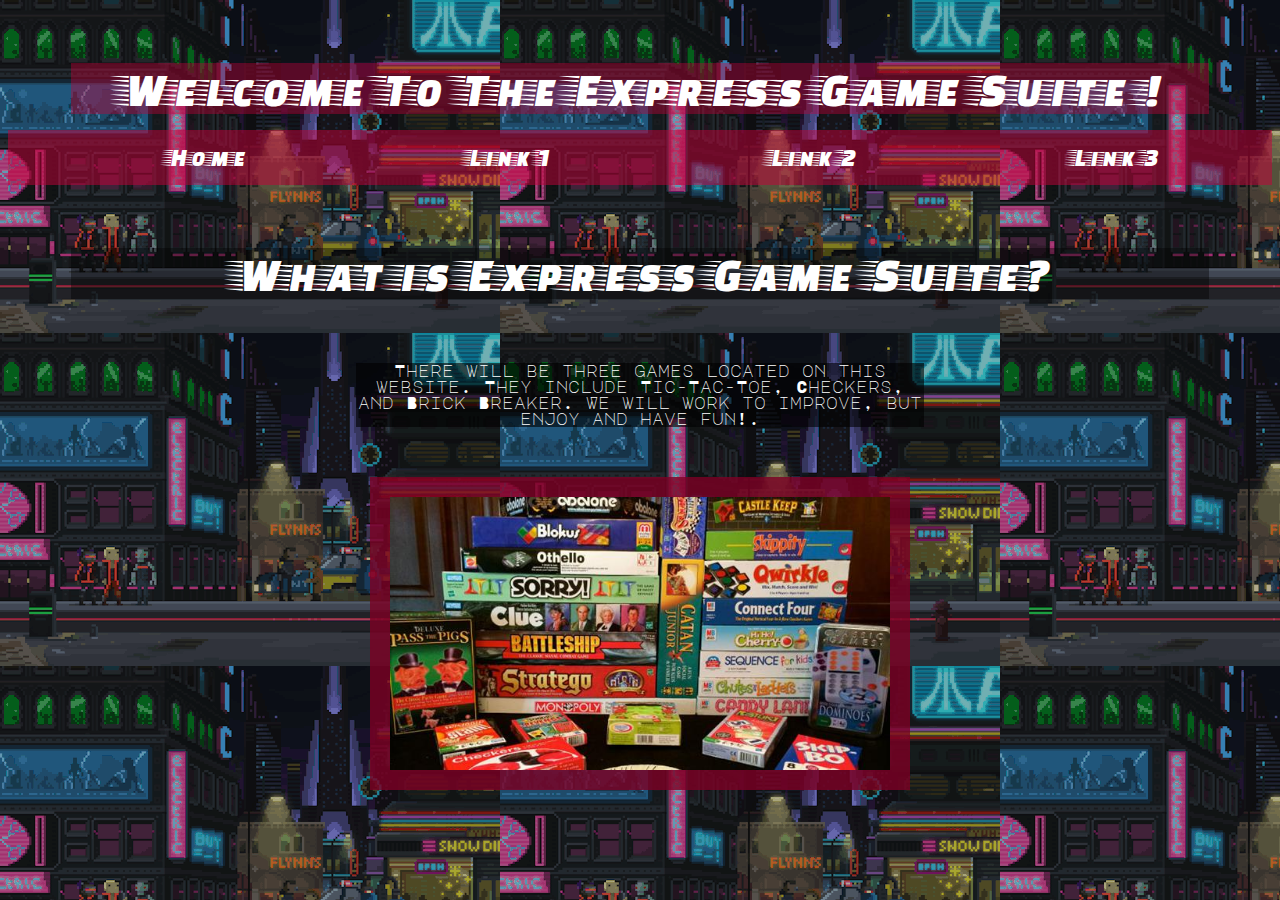
==== index.html @ 4ee85fd9 "Fixing HTML 2nd" ====
<!DOCTYPE html>
<html lang="en" dir="ltr">

<head>
  <meta charset="utf-8">
  <title>GAME SUITE</title>
  <link href="css/cssindex.css" rel="stylesheet" type="text/css" />
  <link href="https://fonts.googleapis.com/css?family=Major+Mono+Display" rel="stylesheet" />
<link href="https://fonts.googleapis.com/css?family=Faster+One&display=swap" rel="stylesheet">
</head>

<body id="homepage">
    <h1 id="head"> Welcome To The Express Game Suite ! </h1>
  <header>
  <div class="nav">
    <nav>
      <ul>
        <li><a href="#" class="w3-bar-item w3-button">Home</a></li>
        <li><a href="#" class="w3-bar-item w3-button">Link 1</a></li>
        <li><a href="#" class="w3-bar-item w3-button">Link 2</a></li>
        <li><a href="#" class="w3-bar-item w3-button">Link 3</a></li>
      </ul>
    </nav>
    <h1 id = "welcome">What is Express Game Suite?</h1>
<center>
    <p id = "text"> There will be three games located on this website.
      They include Tic-Tac-Toe, Checkers, and Brick Breaker.
      We will work to improve, but enjoy and have fun!.</p>
      <img src = "images/boardgames.jpg" id = "pic1">
</center>
  </div>
</header>
</body>

</html>
---- css/cssindex.css ----
*{
    font-family: 'Faster One', cursive;
}

body {
  text-align: center;

}
h1 {
  font-weight: lighter;
  margin: 0 auto;
  font-family: 'Faster One', cursive;
  font-size: 48px;
  margin: 5%;
  /* text-shadow: 3px #48E5C2; */
  color: white;
  background-color: rgba(0, 0, 0, 0.3);
  position: : center;
}

#homepage{
  background-image: url(../images/mario.gif);
  background-size: auto;
  background-color: rgba(0, 0, 0, 0.3);
  background-blend-mode: darken;

}

#head{
  margin-bottom: 0px;
  background-color: rgba(199, 0, 57 , 0.4);
}

#welcome{
  background-color: rgba(0, 0, 0 , 0.4);
}

#text{
    background-color: rgba(0, 0, 0 ,0.6);
    color: white;
    padding: 20;
    margin: 50px;
     font-family: 'Major Mono Display';
    width: 45%;
}

#pic1{
  padding: 0px;
  background-color: rgba(0, 0, 0 ,0.6);
  width: 500px;
  border: 20px;
  border: 20px solid transparent;
  border-color:  rgba(199, 0, 57, 0.5);
}


.nav ul{
  list-style: none;
  background: rgba(199, 0, 57 , 0.5);
  text-align: center;
  padding: 0: margin 0;
}

.nav li{
  display: inline-block;
}

.nav a{
  text-decoration: none;
  color: white;
  display: block;
  font-size: 25px;
  line-height: 55px;
  margin: 0%;
  text-align: center;
  width: 300px;
}

.nav a:hover{
  background: rgba(199, 0, 57 , 0.75);
  transition: 0.4s;
}
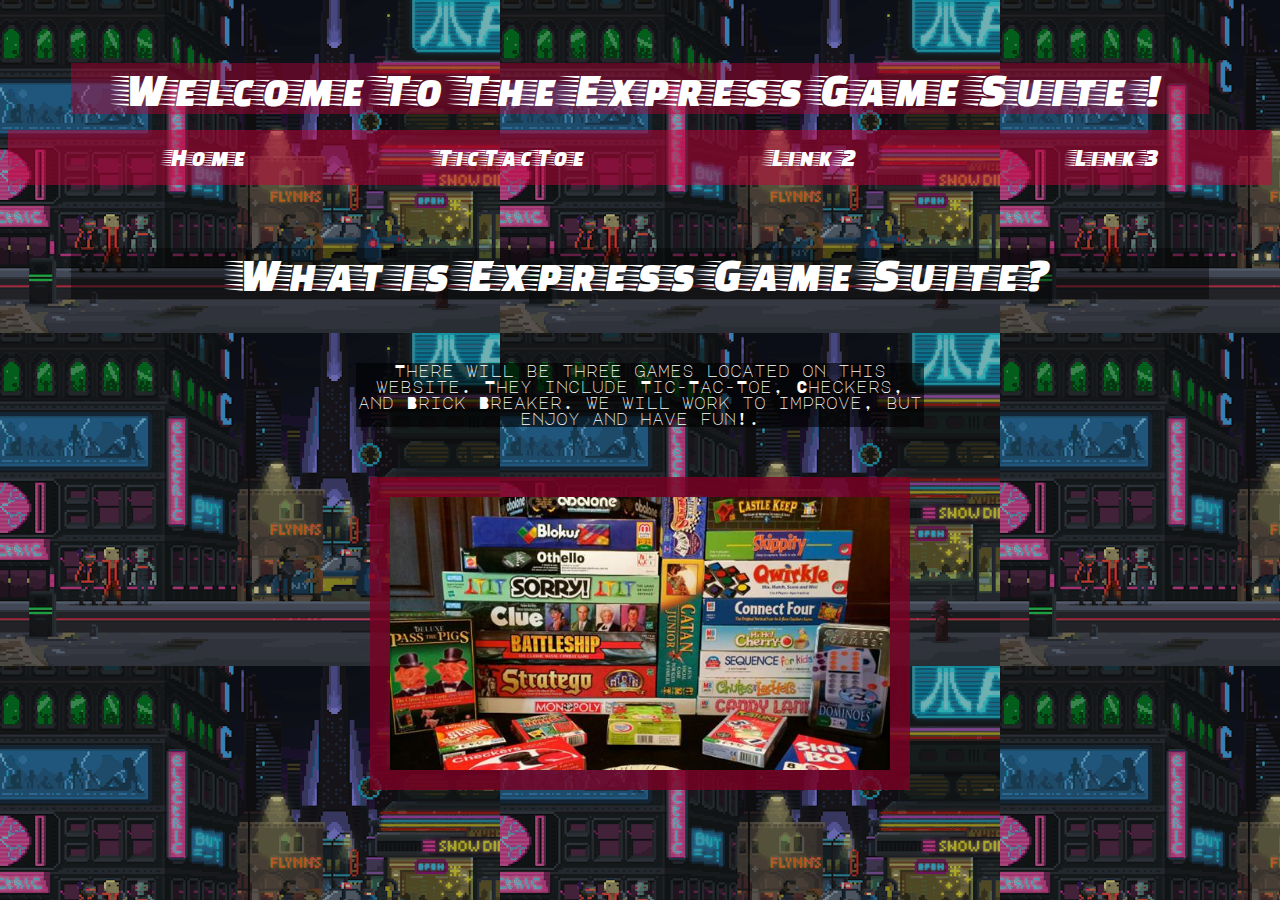
==== commit 6ddec6c0: "Got Started At Home" ====
--- a/index.html
+++ b/index.html
@@ -16,7 +16,7 @@
     <nav>
       <ul>
         <li><a href="#" class="w3-bar-item w3-button">Home</a></li>
-        <li><a href="#" class="w3-bar-item w3-button">Link 1</a></li>
+        <li><a href="TicTacToe.html" class="w3-bar-item w3-button"> TicTacToe</a></li>
         <li><a href="#" class="w3-bar-item w3-button">Link 2</a></li>
         <li><a href="#" class="w3-bar-item w3-button">Link 3</a></li>
       </ul>
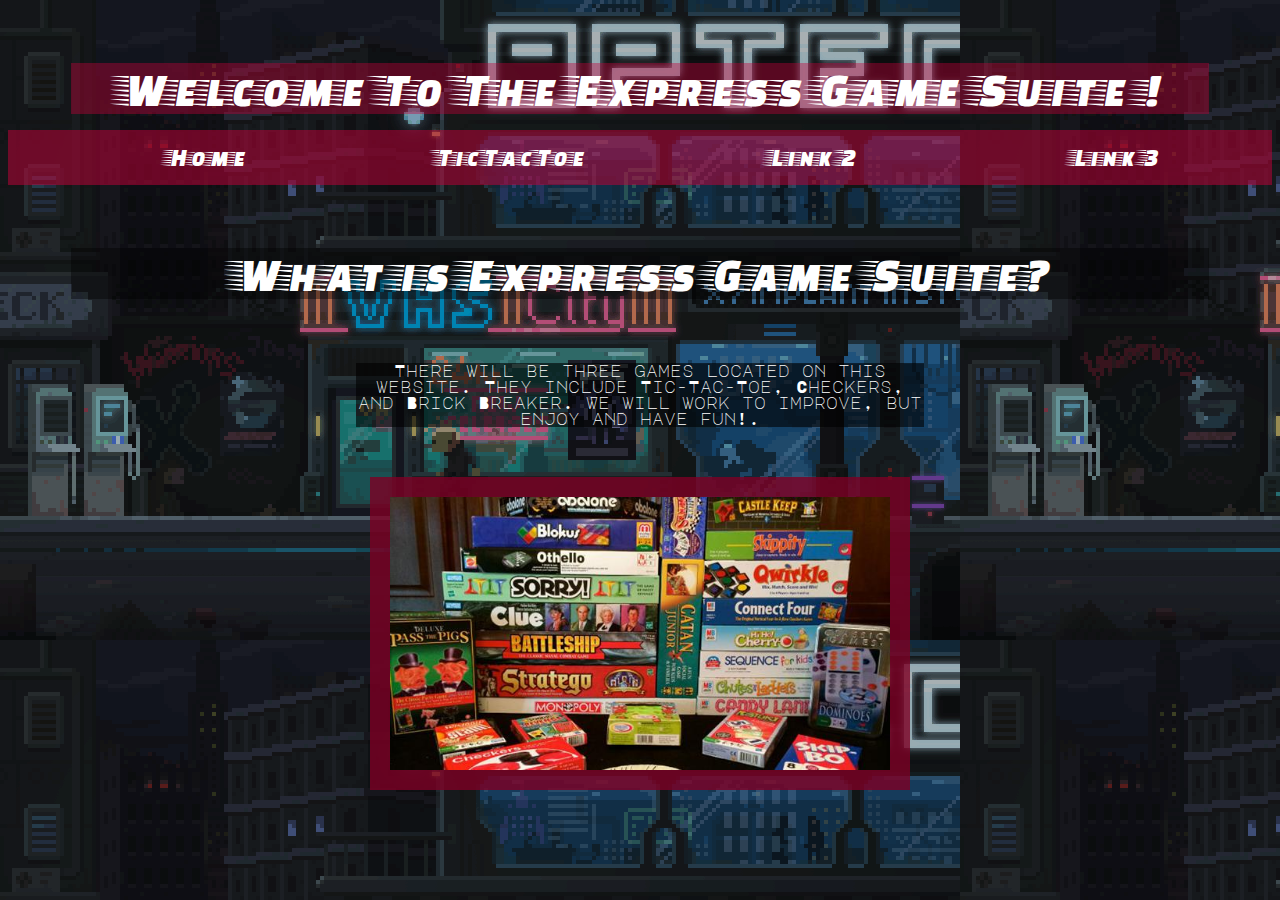
==== commit d565c921: "Made changes" ====
--- a/index.html
+++ b/index.html
@@ -15,7 +15,7 @@
   <div class="nav">
     <nav>
       <ul>
-        <li><a href="#" class="w3-bar-item w3-button">Home</a></li>
+        <li><a href="index.html" class="w3-bar-item w3-button">Home</a></li>
         <li><a href="TicTacToe.html" class="w3-bar-item w3-button"> TicTacToe</a></li>
         <li><a href="#" class="w3-bar-item w3-button">Link 2</a></li>
         <li><a href="#" class="w3-bar-item w3-button">Link 3</a></li>
--- a/css/cssindex.css
+++ b/css/cssindex.css
@@ -1,5 +1,6 @@
 *{
     font-family: 'Faster One', cursive;
+
 }
 
 body {
@@ -24,7 +25,9 @@
   background-color: rgba(0, 0, 0, 0.3);
   background-blend-mode: darken;
 
+
 }
+
 
 #head{
   margin-bottom: 0px;
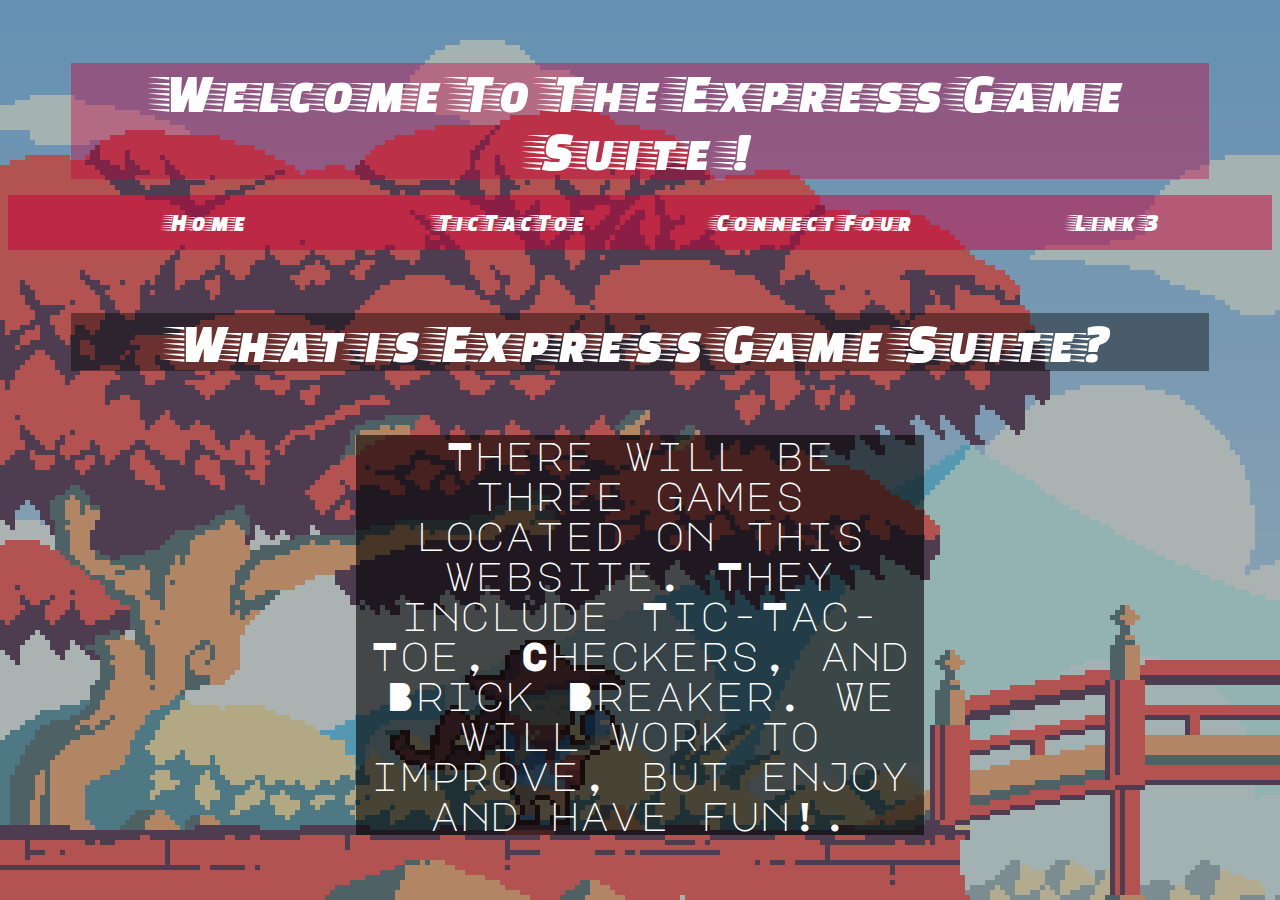
==== commit ab089f6a: "Finsihed Tic Tac Toe 2" ====
--- a/index.html
+++ b/index.html
@@ -17,7 +17,7 @@
       <ul>
         <li><a href="index.html" class="w3-bar-item w3-button">Home</a></li>
         <li><a href="TicTacToe.html" class="w3-bar-item w3-button"> TicTacToe</a></li>
-        <li><a href="#" class="w3-bar-item w3-button">Link 2</a></li>
+        <li><a href="connectfour.html" class="w3-bar-item w3-button">Connect Four</a></li>
         <li><a href="#" class="w3-bar-item w3-button">Link 3</a></li>
       </ul>
     </nav>
@@ -26,7 +26,7 @@
     <p id = "text"> There will be three games located on this website.
       They include Tic-Tac-Toe, Checkers, and Brick Breaker.
       We will work to improve, but enjoy and have fun!.</p>
-      <img src = "images/boardgames.jpg" id = "pic1">
+
 </center>
   </div>
 </header>
--- a/css/cssindex.css
+++ b/css/cssindex.css
@@ -32,10 +32,12 @@
 #head{
   margin-bottom: 0px;
   background-color: rgba(199, 0, 57 , 0.4);
+  font-size: 55px;
 }
 
 #welcome{
   background-color: rgba(0, 0, 0 , 0.4);
+  font-size: 55px;
 }
 
 #text{
@@ -45,6 +47,7 @@
     margin: 50px;
      font-family: 'Major Mono Display';
     width: 45%;
+    font-size: 40px;
 }
 
 #pic1{
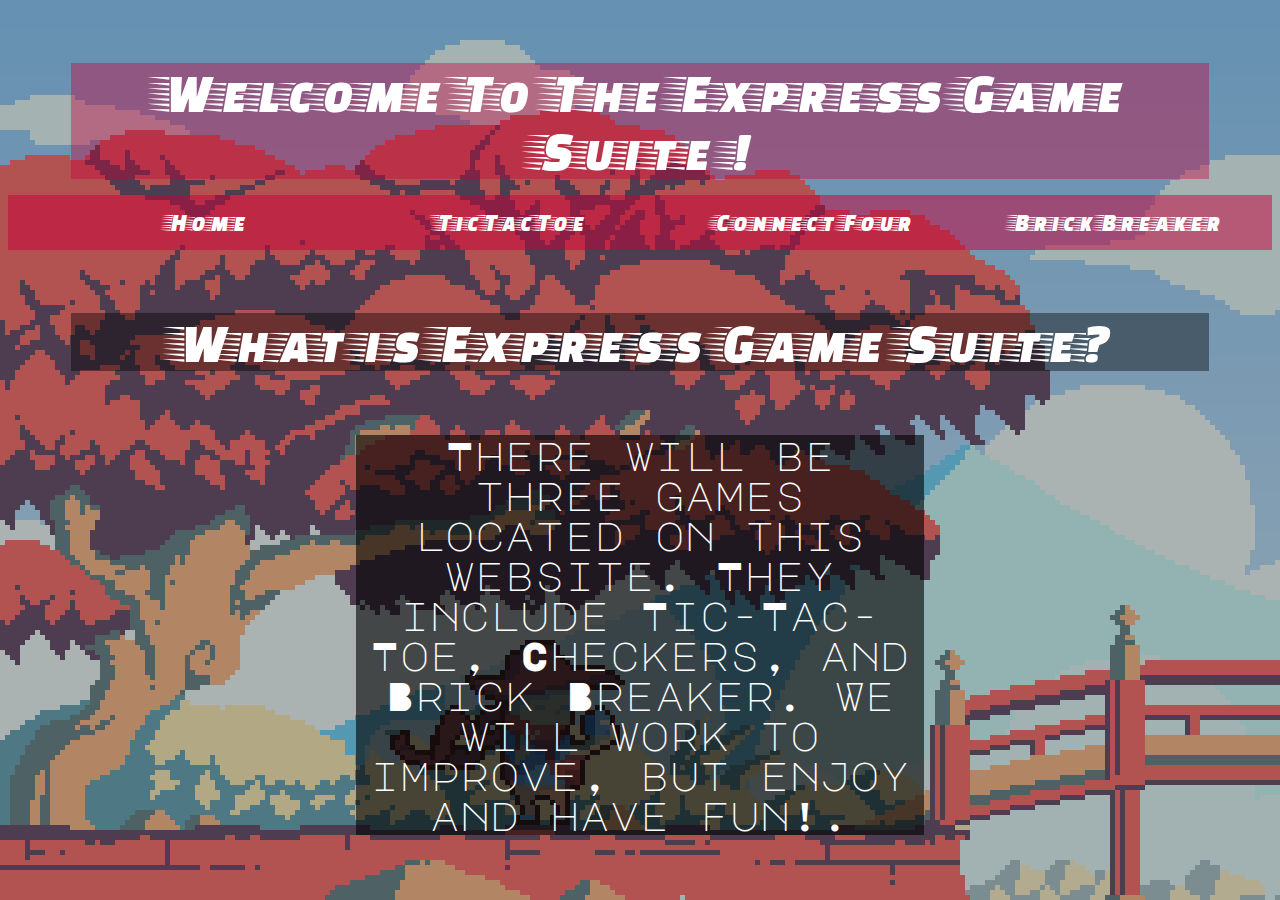
==== commit 0028297f: "Introduced brick 3" ====
--- a/index.html
+++ b/index.html
@@ -18,7 +18,7 @@
         <li><a href="index.html" class="w3-bar-item w3-button">Home</a></li>
         <li><a href="TicTacToe.html" class="w3-bar-item w3-button"> TicTacToe</a></li>
         <li><a href="connectfour.html" class="w3-bar-item w3-button">Connect Four</a></li>
-        <li><a href="#" class="w3-bar-item w3-button">Link 3</a></li>
+        <li><a href="brickbreaker.html" class="w3-bar-item w3-button">Brick Breaker</a></li>
       </ul>
     </nav>
     <h1 id = "welcome">What is Express Game Suite?</h1>
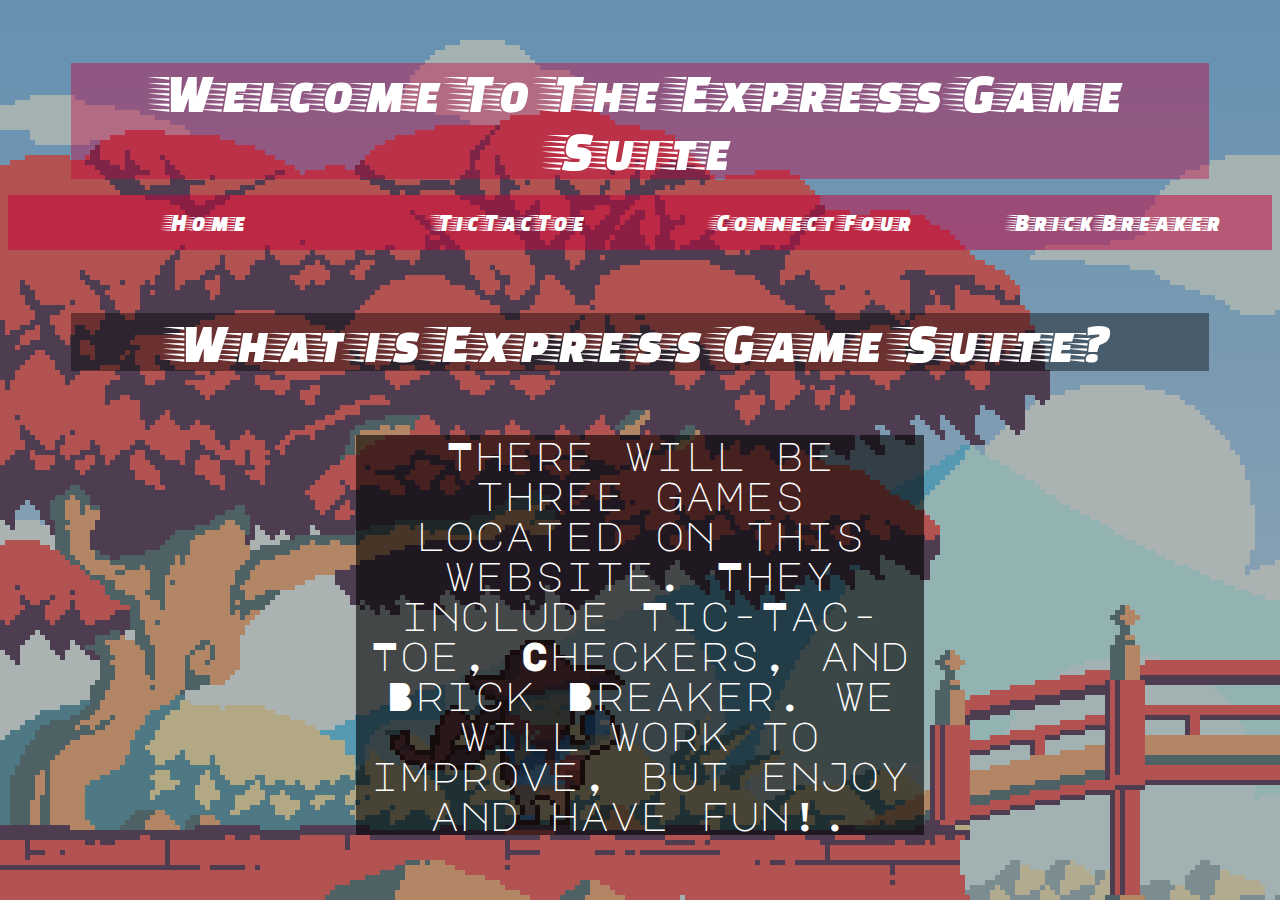
==== commit 07e311f0: "Index HTML Changed" ====
--- a/index.html
+++ b/index.html
@@ -10,7 +10,7 @@
 </head>
 
 <body id="homepage">
-    <h1 id="head"> Welcome To The Express Game Suite ! </h1>
+    <h1 id="head"> Welcome To The Express Game Suite  </h1>
   <header>
   <div class="nav">
     <nav>
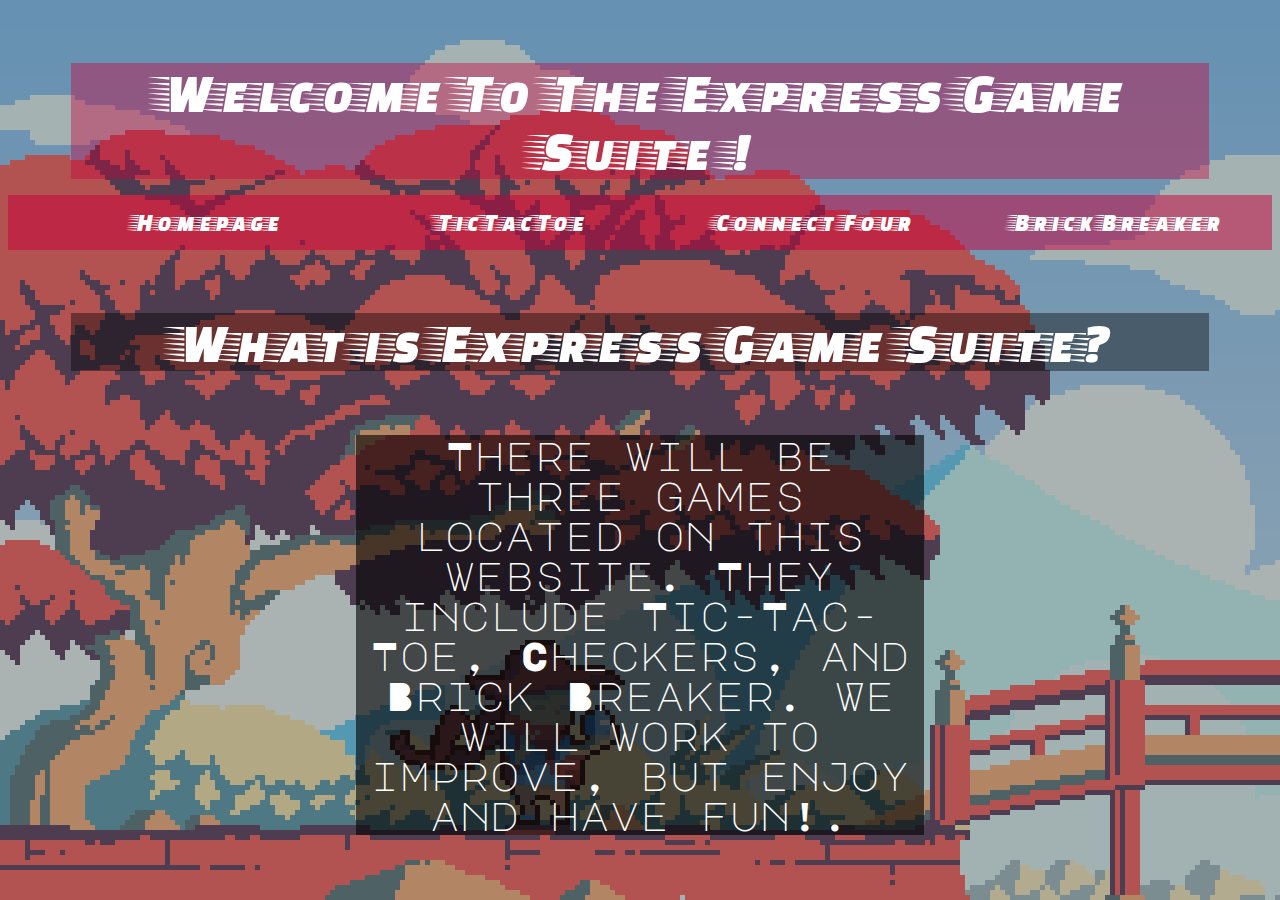
==== commit c7348086: "Homepage to Home" ====
--- a/index.html
+++ b/index.html
@@ -10,12 +10,12 @@
 </head>
 
 <body id="homepage">
-    <h1 id="head"> Welcome To The Express Game Suite  </h1>
+    <h1 id="head"> Welcome To The Express Game Suite ! </h1>
   <header>
   <div class="nav">
     <nav>
       <ul>
-        <li><a href="index.html" class="w3-bar-item w3-button">Home</a></li>
+        <li><a href="index.html" class="w3-bar-item w3-button">Homepage</a></li>
         <li><a href="TicTacToe.html" class="w3-bar-item w3-button"> TicTacToe</a></li>
         <li><a href="connectfour.html" class="w3-bar-item w3-button">Connect Four</a></li>
         <li><a href="brickbreaker.html" class="w3-bar-item w3-button">Brick Breaker</a></li>
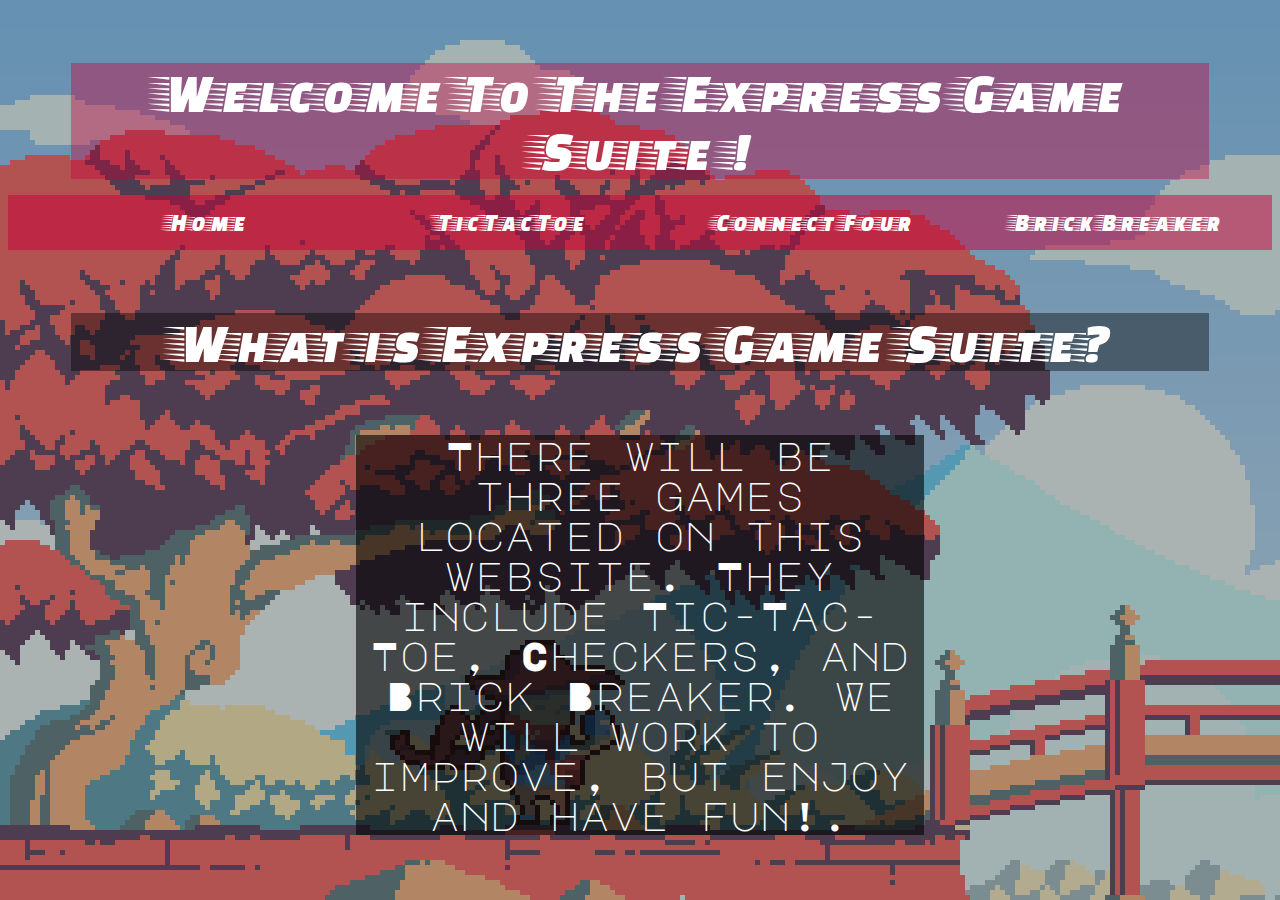
==== commit 22c7d12c: "Changed connect html" ====
--- a/index.html
+++ b/index.html
@@ -15,7 +15,7 @@
   <div class="nav">
     <nav>
       <ul>
-        <li><a href="index.html" class="w3-bar-item w3-button">Homepage</a></li>
+        <li><a href="index.html" class="w3-bar-item w3-button">Home</a></li>
         <li><a href="TicTacToe.html" class="w3-bar-item w3-button"> TicTacToe</a></li>
         <li><a href="connectfour.html" class="w3-bar-item w3-button">Connect Four</a></li>
         <li><a href="brickbreaker.html" class="w3-bar-item w3-button">Brick Breaker</a></li>
